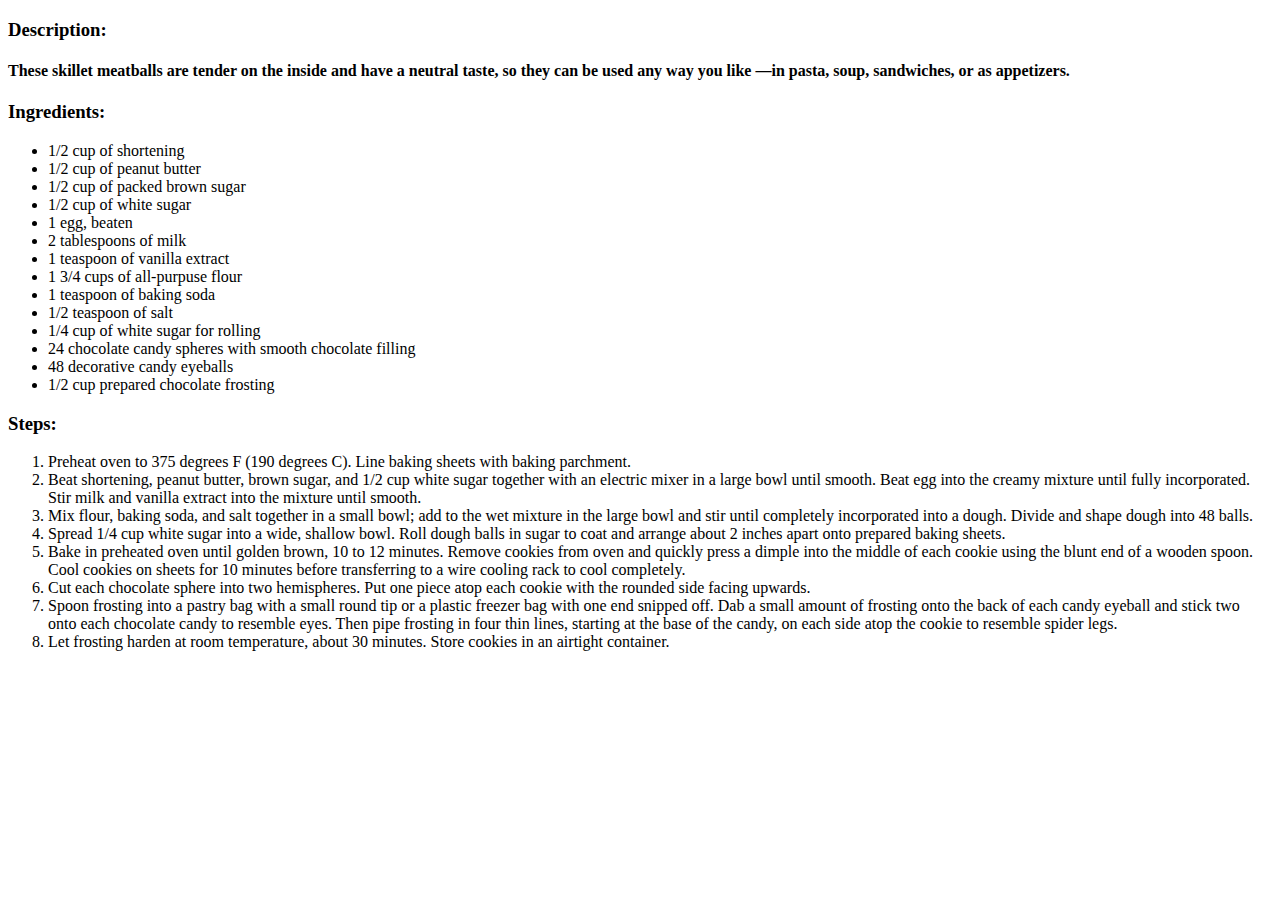
==== recipes/peanut_butter_spider_cookies.html @ 86ab6e8b "Adding a new recipe" ====
<!DOCTYPE html>
<html lang="en">


<head>
    <meta charset="UTF-8">
    <meta name="viewport" content="width=device-width, initial-scale=1.0">
    <title>Peanut butter spider cookies</title>
</head>


<body>
    <p><h3>Description:</h3></p>
    <p><h4>These skillet meatballs are tender on the inside and have a neutral taste, so they can be used any way you like —in pasta, soup, sandwiches, or as appetizers.</h4></p>

    <p><h3>Ingredients:</h3></p>
    <p><ul>
        <li>1/2 cup of shortening</li>
        <li>1/2 cup of peanut butter</li>
        <li>1/2 cup of packed brown sugar</li>
        <li>1/2 cup of white sugar</li>
        <li>1 egg, beaten</li>
        <li>2 tablespoons of milk</li>
        <li>1 teaspoon of vanilla extract</li>
        <li>1 3/4 cups of all-purpuse flour</li>
        <li>1 teaspoon of baking soda</li>
        <li>1/2 teaspoon of salt</li>
        <li>1/4 cup of white sugar for rolling</li>
        <li>24 chocolate candy spheres with smooth chocolate filling</li>
        <li>48 decorative candy eyeballs</li>
        <li>1/2 cup prepared chocolate frosting</li>
    </ul></p>

    <p><h3>Steps:</h3></p>
    <p><ol>
        
        <li>Preheat oven to 375 degrees F (190 degrees C). Line baking sheets with baking parchment.</li>
        
        <li>Beat shortening, peanut butter, brown sugar, and 1/2 cup white sugar together with an electric mixer in a large bowl until smooth. Beat egg into the creamy mixture until fully incorporated. Stir milk and vanilla extract into the mixture until smooth.</li>
        
        <li>Mix flour, baking soda, and salt together in a small bowl; add to the wet mixture in the large bowl and stir until completely incorporated into a dough. Divide and shape dough into 48 balls.</li>
        
        <li>Spread 1/4 cup white sugar into a wide, shallow bowl. Roll dough balls in sugar to coat and arrange about 2 inches apart onto prepared baking sheets.</li>
        
        <li>Bake in preheated oven until golden brown, 10 to 12 minutes. Remove cookies from oven and quickly press a dimple into the middle of each cookie using the blunt end of a wooden spoon. Cool cookies on sheets for 10 minutes before transferring to a wire cooling rack to cool completely.</li>
        
        <li>Cut each chocolate sphere into two hemispheres. Put one piece atop each cookie with the rounded side facing upwards.</li>
        
        <li>Spoon frosting into a pastry bag with a small round tip or a plastic freezer bag with one end snipped off. Dab a small amount of frosting onto the back of each candy eyeball and stick two onto each chocolate candy to resemble eyes. Then pipe frosting in four thin lines, starting at the base of the candy, on each side atop the cookie to resemble spider legs.</li>
        
        <li>Let frosting harden at room temperature, about 30 minutes. Store cookies in an airtight container.</li>
    </ol></p>

</body>


</html>
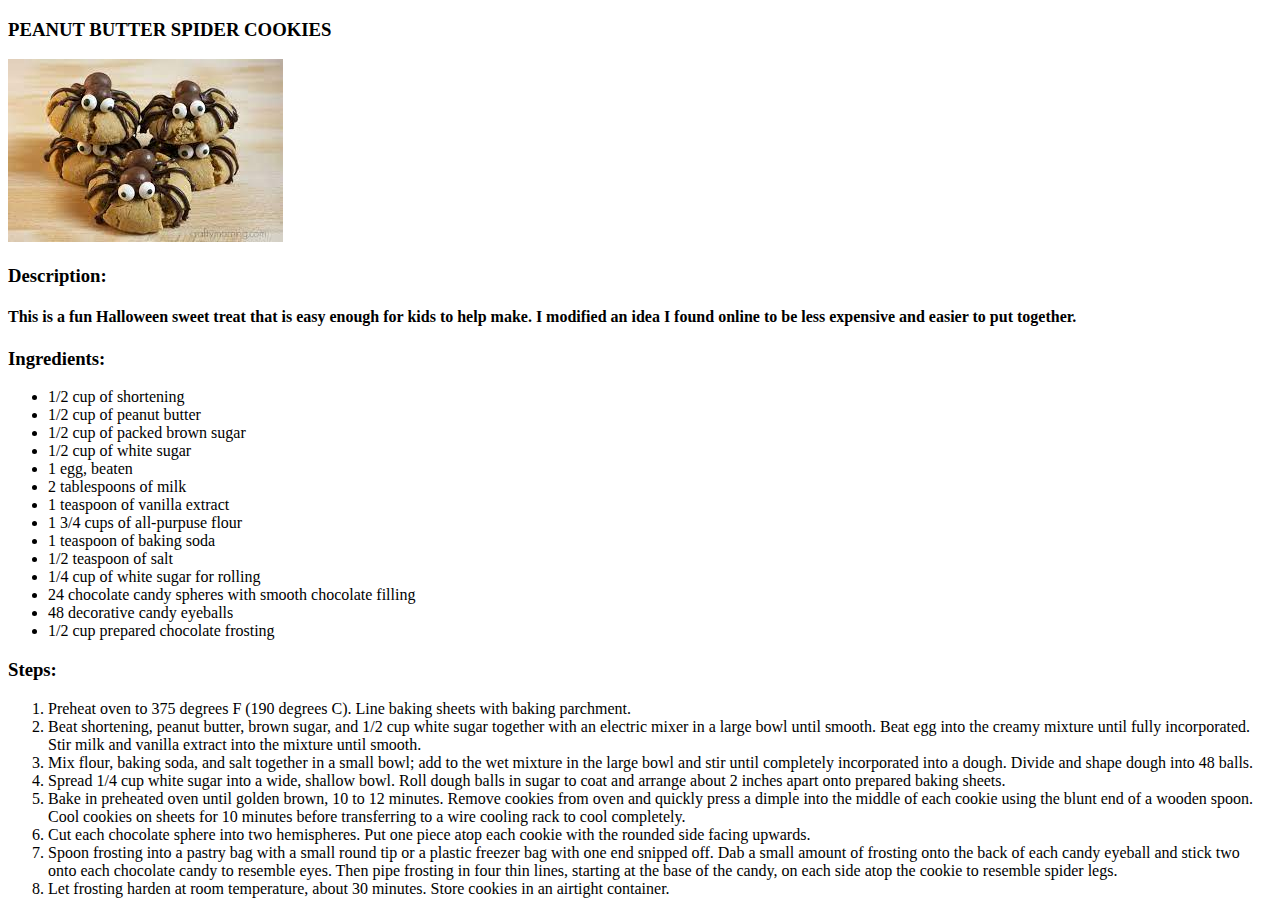
==== commit 1ae849e9: "Making another recipe page and correcting errors" ====
--- a/recipes/peanut_butter_spider_cookies.html
+++ b/recipes/peanut_butter_spider_cookies.html
@@ -10,8 +10,12 @@
 
 
 <body>
+    <p><h3>PEANUT BUTTER SPIDER COOKIES</h3></p>
+    
+    <p><img src="../img/spider_cookies.jpeg"</p>
+
     <p><h3>Description:</h3></p>
-    <p><h4>These skillet meatballs are tender on the inside and have a neutral taste, so they can be used any way you like —in pasta, soup, sandwiches, or as appetizers.</h4></p>
+    <p><h4>This is a fun Halloween sweet treat that is easy enough for kids to help make. I modified an idea I found online to be less expensive and easier to put together.</h4></p>
 
     <p><h3>Ingredients:</h3></p>
     <p><ul>
